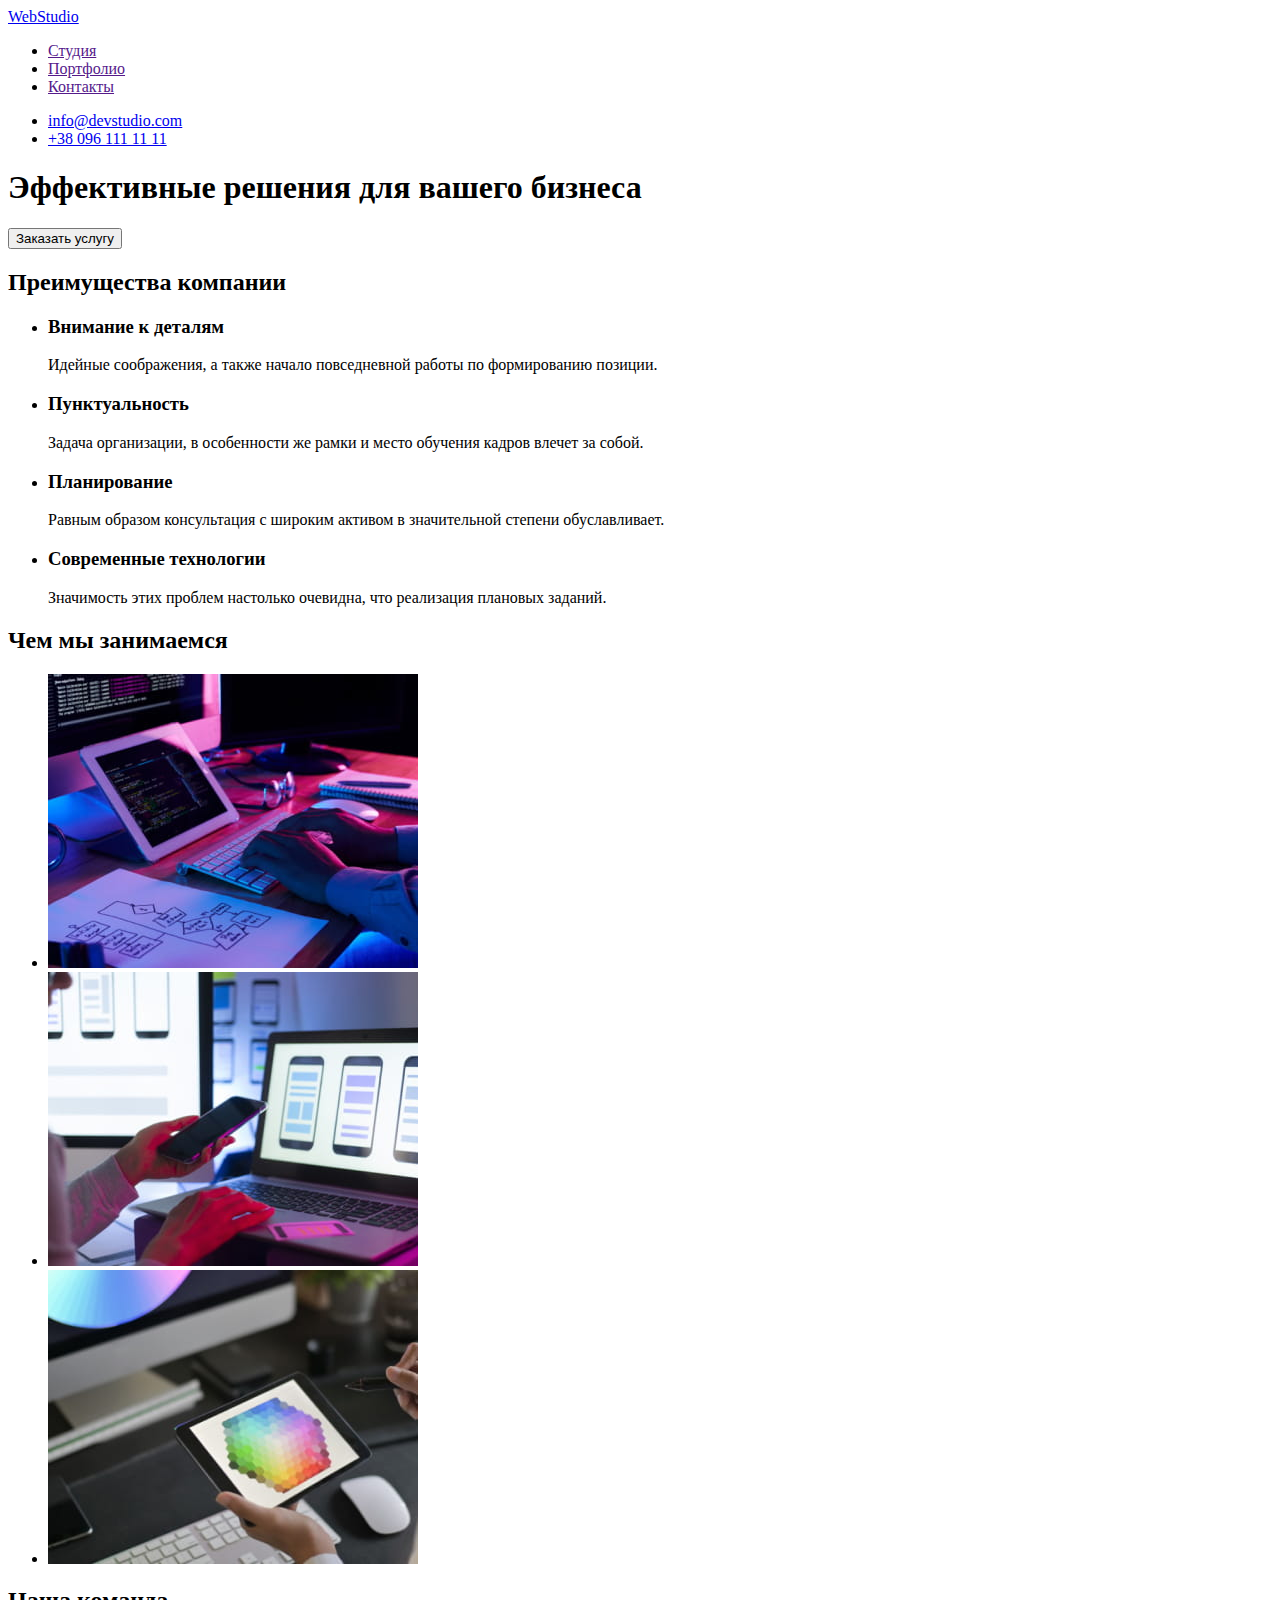
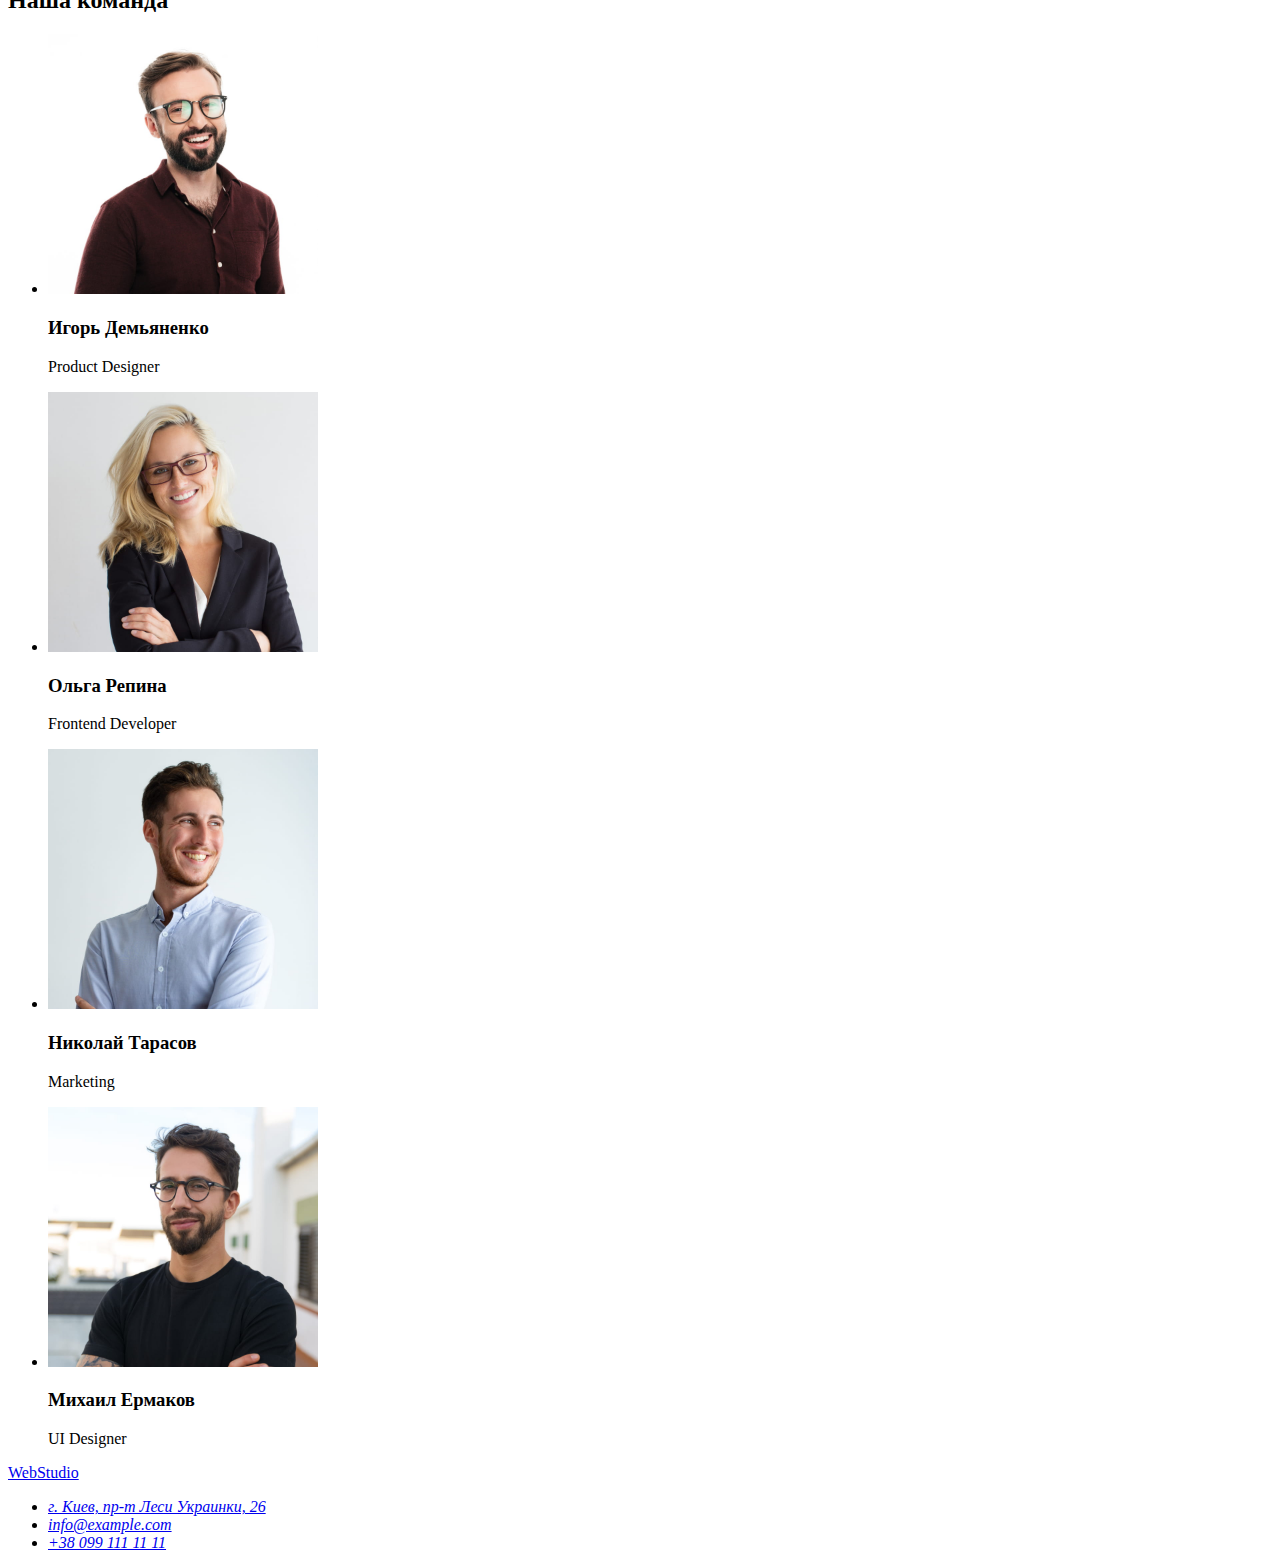
==== index.html @ 06f31176 "Добавляет разметку страницы портфолио" ====
<!DOCTYPE html>
<html lang="ru">
<head>
    <meta charset="UTF-8">
    <meta http-equiv="X-UA-Compatible" content="IE=edge">
    <meta name="viewport" content="width=device-width, initial-scale=1.0">
    <title>Document</title>
</head>
<body>

    <!-- Шапка сайта -->
   <header> 
       <nav>
       <a href="./index.html">WebStudio</a>

       <ul>
           <li><a href="">Студия</a></li>
           <li><a href="">Портфолио</a></li>
           <li><a href="">Контакты</a></li>
       </ul>
       </nav>

       <ul>
           <li><a href="mailto:info@devstudio.com">info@devstudio.com</a></li>
           <li><a href="tel:+380961111111">+38 096 111 11 11</a></li>
       </ul>
   </header> 

   <main>

<!-- Герой -->
   <section>
       <h1>Эффективные решения для вашего бизнеса</h1>
       <button type="button">Заказать услугу</button>
   </section>

   <!-- Особенности -->
   <section>
       <h2>Преимущества компании</h2>
       <ul>
           <li>
               <h3>Внимание к деталям</h3>
               <p>Идейные соображения, а также начало повседневной работы по формированию позиции.</p>
           </li>
           <li>
               <h3>Пунктуальность</h3>
               <p>Задача организации, в особенности же рамки и место обучения кадров влечет за собой.</p>
           </li>
           <li>
               <h3>Планирование</h3>
               <p>Равным образом консультация с широким активом в значительной степени обуславливает.</p>
           </li>
           <li>
               <h3>Современные технологии</h3>
               <p>Значимость этих проблем настолько очевидна, что реализация плановых заданий.</p>
           </li>
       </ul>
   </section>

   <!-- Чем мы занимаемся -->
   <section>
<h2>Чем мы занимаемся</h2>
<ul>
    <li><img src="./images/img.jpg" alt="разработка структуры сайта" width="370" height="294"></li>
    <li><img src="./images/img-2.jpg" alt="разработка мобильных приложений" width="370" height="294"></li>
    <li><img src="./images/img-3.jpg" alt="дизайн сайта" width="370" height="294"></li>
</ul>
   </section>

   <!-- Наша команда -->
   <section>
       <h2>Наша команда</h2>
       <ul>
         <li>
             <img src="./images/img-4.jpg" alt="Игорь Демьяненко" width="270" height="260">
             <h3>Игорь Демьяненко</h3>
             <p>Product Designer</p>
         </li>
         <li>
             <img src="./images/img-5.jpg" alt="Ольга Репина" width="270" height="260">
             <h3>Ольга Репина</h3>
             <p>Frontend Developer</p>
         </li>
         <li>
             <img src="./images/img-6.jpg" alt="Николай Тарасов" width="270" height="260">
             <h3>Николай Тарасов</h3>
             <p>Marketing</p>
         </li>
         <li>
             <img src="./images/img-7.jpg" alt="Михаил Ермаков" width="270" height="260">
             <h3>Михаил Ермаков</h3>
             <p>UI Designer</p>
         </li>
       </ul>
   </section>

   </main>

<!-- Футер -->
<footer>
    <a href="./index.html">WebStudio</a>
    <address>
        <ul>
            <li><a href="https://goo.gl/maps/oN1pxfbENTT59FB37">г. Киев, пр-т Леси Украинки, 26</a></li>
            <li><a href="mailto:info@example.com">info@example.com</a></li>
            <li><a href="tel:+380991111111">+38 099 111 11 11</a></li>
        </ul>      
    </address>
    
</footer>
</body>
</html>
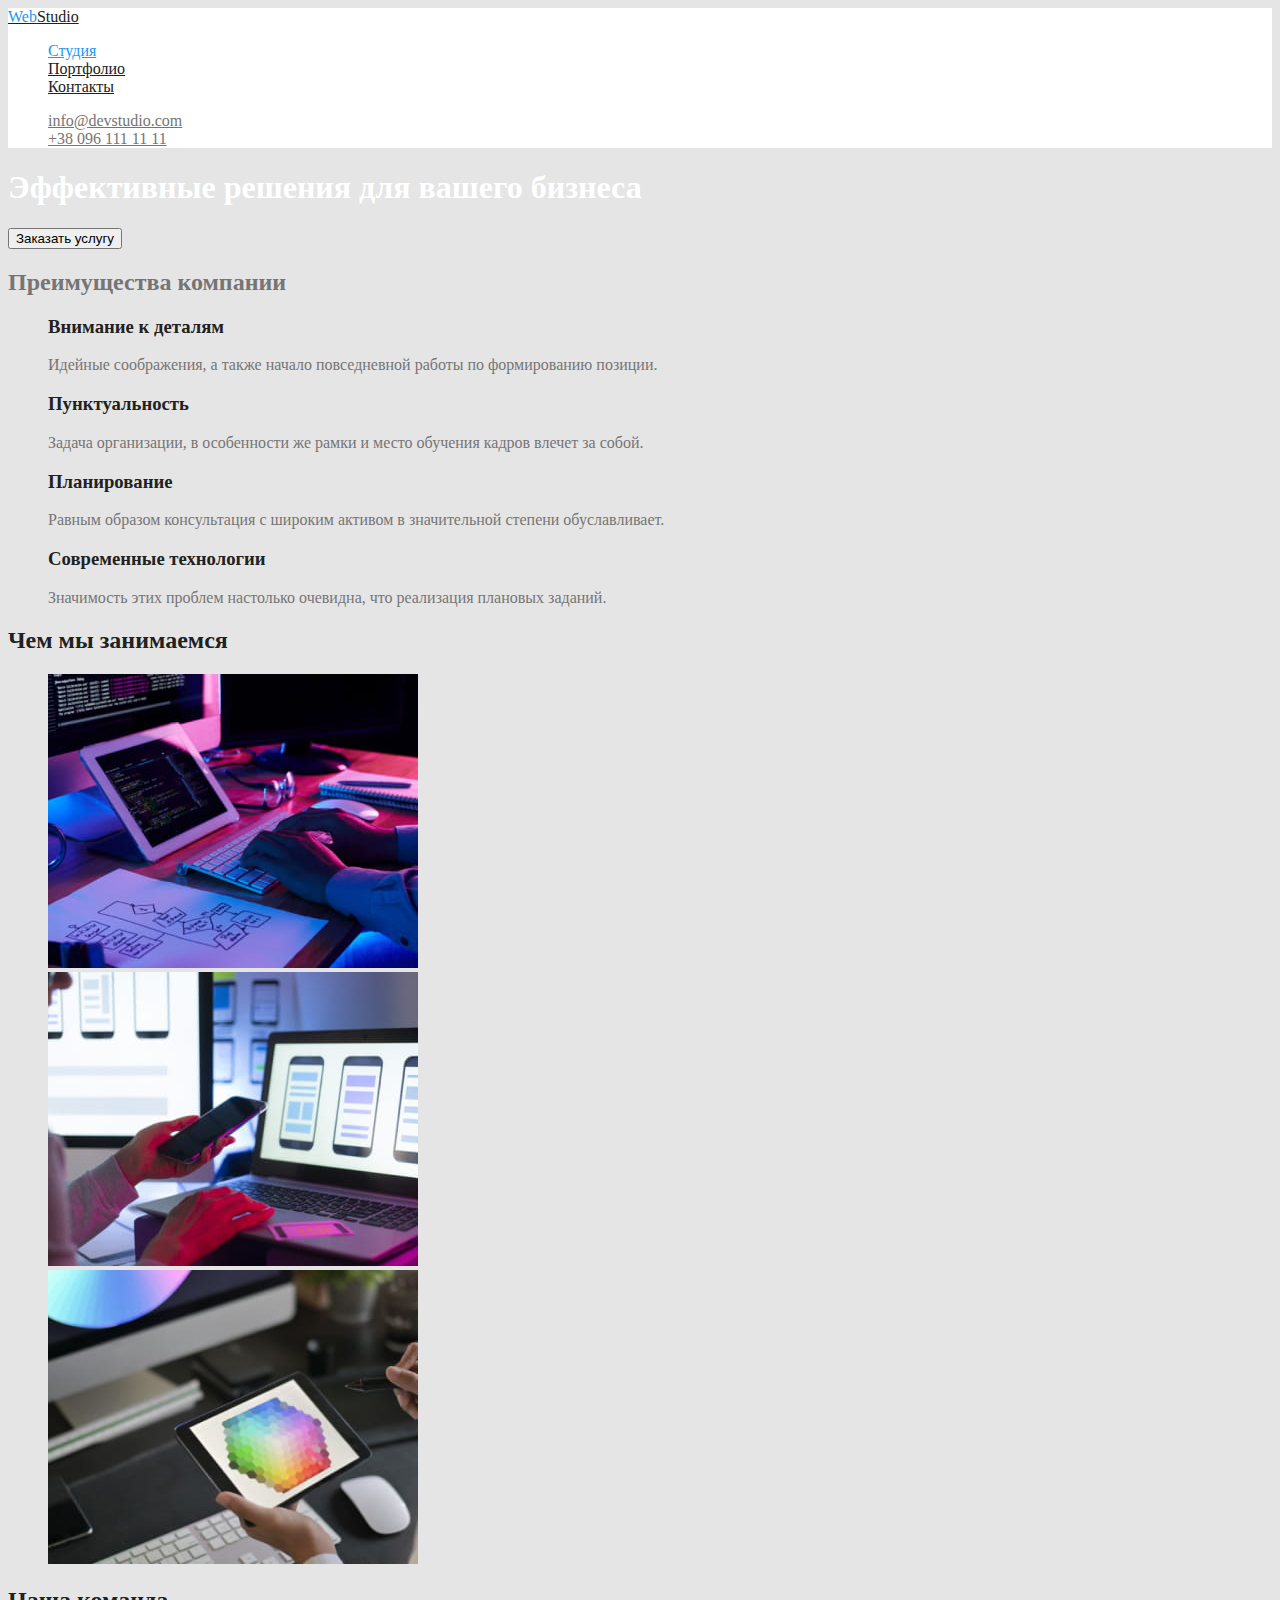
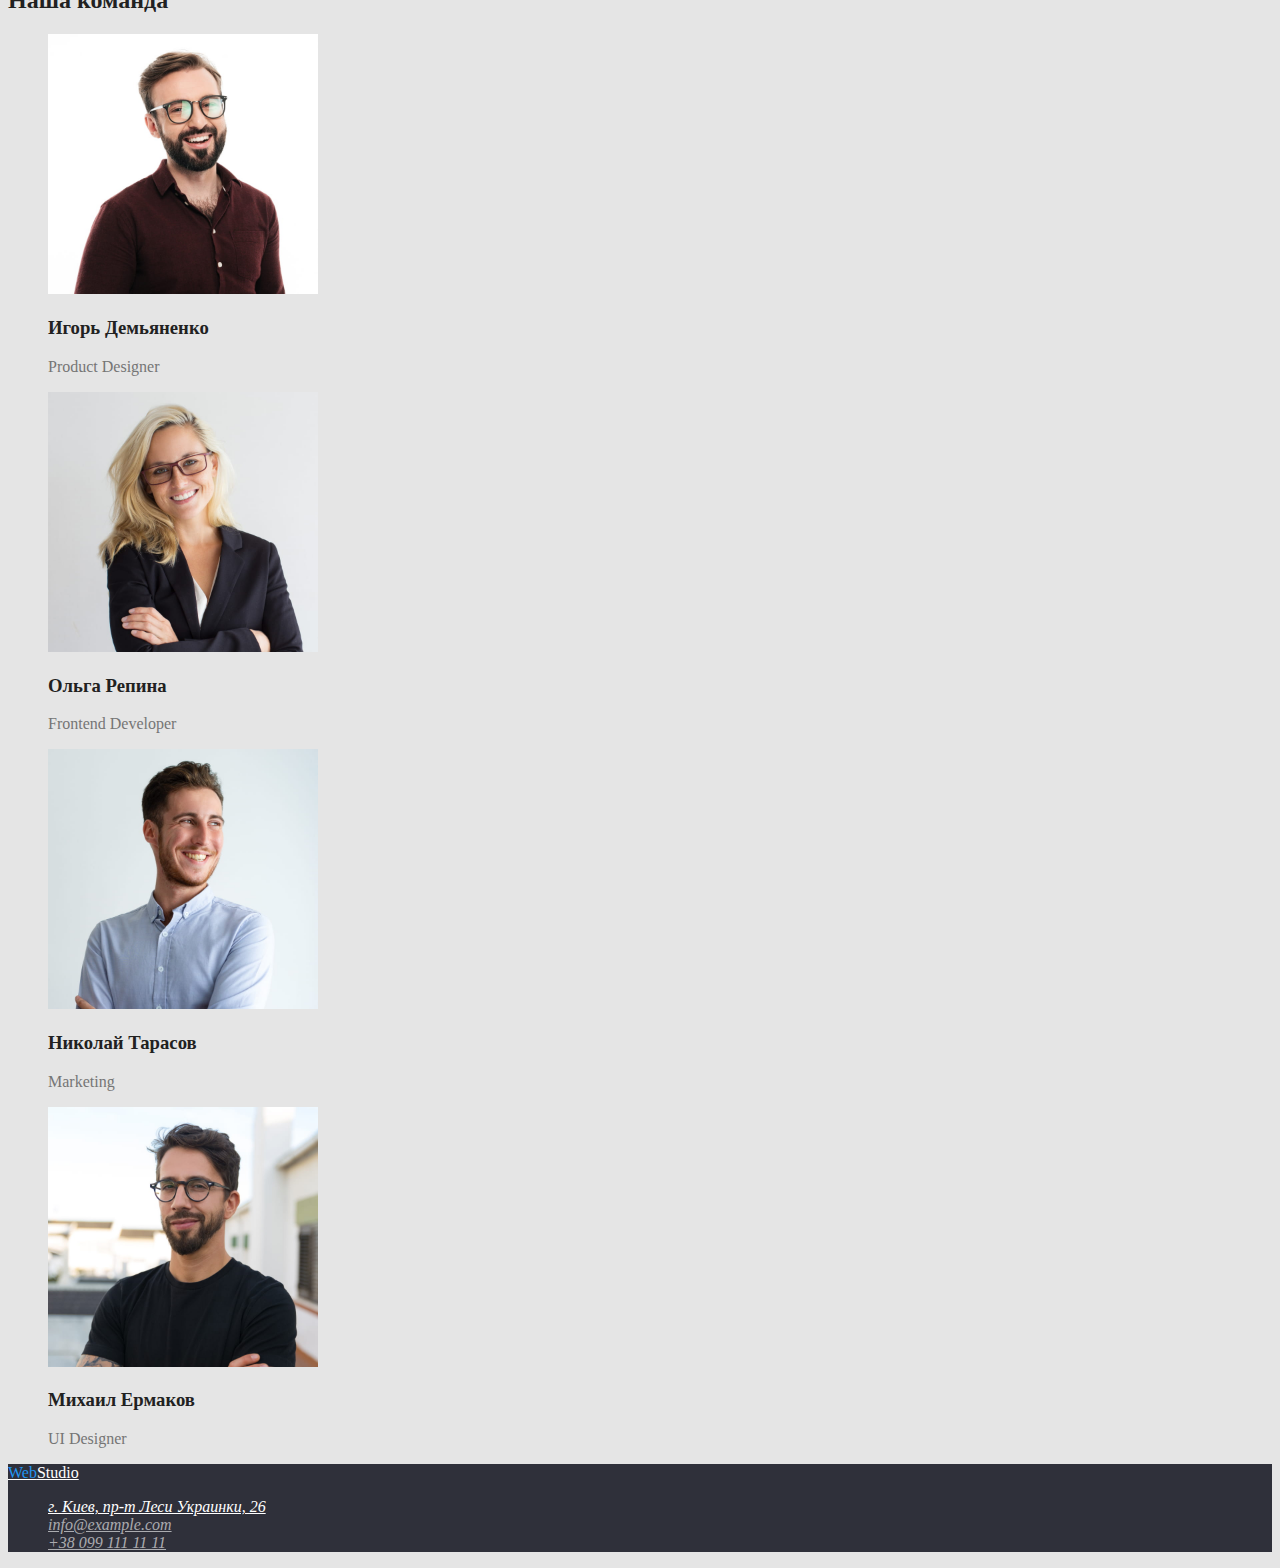
==== commit 4a84e23f: "Добавляет стили цвета на главную страницу" ====
--- a/index.html
+++ b/index.html
@@ -1,112 +1,128 @@
 <!DOCTYPE html>
 <html lang="ru">
-<head>
-    <meta charset="UTF-8">
-    <meta http-equiv="X-UA-Compatible" content="IE=edge">
-    <meta name="viewport" content="width=device-width, initial-scale=1.0">
+  <head>
+    <meta charset="UTF-8" />
+    <meta http-equiv="X-UA-Compatible" content="IE=edge" />
+    <meta name="viewport" content="width=device-width, initial-scale=1.0" />
     <title>Document</title>
-</head>
-<body>
+    <link rel="stylesheet" href="./css/style.css" />
+  </head>
+  <body>
+    <!-- Шапка сайта -->
+    <header class="header">
+      <nav>
+        <a href="./index.html" class="header-logo"><span class="logo-row">Web</span>Studio</a>
+        <ul class="site-nav list">
+          <li><a href="./index.html" class="link current">Студия</a></li>
+          <li><a href="./portfolio.html" class="link">Портфолио</a></li>
+          <li><a href="" class="link">Контакты</a></li>
+        </ul>
+      </nav>
 
-    <!-- Шапка сайта -->
-   <header> 
-       <nav>
-       <a href="./index.html">WebStudio</a>
+      <ul class="contaсt-form list">
+        <li>
+          <a href="mailto:info@devstudio.com" class="link">info@devstudio.com</a>
+        </li>
+        <li><a href="tel:+380961111111" class="link">+38 096 111 11 11</a></li>
+      </ul>
+    </header>
 
-       <ul>
-           <li><a href="">Студия</a></li>
-           <li><a href="">Портфолио</a></li>
-           <li><a href="">Контакты</a></li>
-       </ul>
-       </nav>
+    <main>
+      <!-- Герой -->
+      <section class="hero">
+        <h1 class="hero-title">Эффективные решения для вашего бизнеса</h1>
+        <button type="button">Заказать услугу</button>
+      </section>
 
-       <ul>
-           <li><a href="mailto:info@devstudio.com">info@devstudio.com</a></li>
-           <li><a href="tel:+380961111111">+38 096 111 11 11</a></li>
-       </ul>
-   </header> 
+      <!-- Особенности -->
+      <section class="features">
+        <h2>Преимущества компании</h2>
 
-   <main>
+        <ul class="features-list list">
+          <li>
+            <h3 class="features-title">Внимание к деталям</h3>
+            <p>Идейные соображения, а также начало повседневной работы по формированию позиции.</p>
+          </li>
+          <li>
+            <h3 class="features-title">Пунктуальность</h3>
+            <p>
+              Задача организации, в особенности же рамки и место обучения кадров влечет за собой.
+            </p>
+          </li>
+          <li>
+            <h3 class="features-title">Планирование</h3>
+            <p>
+              Равным образом консультация с широким активом в значительной степени обуславливает.
+            </p>
+          </li>
+          <li>
+            <h3 class="features-title">Современные технологии</h3>
+            <p>Значимость этих проблем настолько очевидна, что реализация плановых заданий.</p>
+          </li>
+        </ul>
+      </section>
 
-<!-- Герой -->
-   <section>
-       <h1>Эффективные решения для вашего бизнеса</h1>
-       <button type="button">Заказать услугу</button>
-   </section>
+      <!-- Чем мы занимаемся -->
+      <section class="services list">
+        <h2 class="services-title">Чем мы занимаемся</h2>
+        <ul class="services-list list">
+          <li>
+            <img src="./images/img.jpg" alt="разработка структуры сайта" width="370" height="294" />
+          </li>
+          <li>
+            <img
+              src="./images/img-2.jpg"
+              alt="разработка мобильных приложений"
+              width="370"
+              height="294"
+            />
+          </li>
+          <li><img src="./images/img-3.jpg" alt="дизайн сайта" width="370" height="294" /></li>
+        </ul>
+      </section>
 
-   <!-- Особенности -->
-   <section>
-       <h2>Преимущества компании</h2>
-       <ul>
-           <li>
-               <h3>Внимание к деталям</h3>
-               <p>Идейные соображения, а также начало повседневной работы по формированию позиции.</p>
-           </li>
-           <li>
-               <h3>Пунктуальность</h3>
-               <p>Задача организации, в особенности же рамки и место обучения кадров влечет за собой.</p>
-           </li>
-           <li>
-               <h3>Планирование</h3>
-               <p>Равным образом консультация с широким активом в значительной степени обуславливает.</p>
-           </li>
-           <li>
-               <h3>Современные технологии</h3>
-               <p>Значимость этих проблем настолько очевидна, что реализация плановых заданий.</p>
-           </li>
-       </ul>
-   </section>
+      <!-- Наша команда -->
+      <section class="team">
+        <h2 class="team-title">Наша команда</h2>
+        <ul class="team-list list">
+          <li>
+            <img src="./images/img-4.jpg" alt="Игорь Демьяненко" width="270" height="260" />
+            <h3 class="team-subtitle">Игорь Демьяненко</h3>
+            <p>Product Designer</p>
+          </li>
+          <li>
+            <img src="./images/img-5.jpg" alt="Ольга Репина" width="270" height="260" />
+            <h3 class="team-subtitle">Ольга Репина</h3>
+            <p>Frontend Developer</p>
+          </li>
+          <li>
+            <img src="./images/img-6.jpg" alt="Николай Тарасов" width="270" height="260" />
+            <h3 class="team-subtitle">Николай Тарасов</h3>
+            <p>Marketing</p>
+          </li>
+          <li>
+            <img src="./images/img-7.jpg" alt="Михаил Ермаков" width="270" height="260" />
+            <h3 class="team-subtitle">Михаил Ермаков</h3>
+            <p>UI Designer</p>
+          </li>
+        </ul>
+      </section>
+    </main>
 
-   <!-- Чем мы занимаемся -->
-   <section>
-<h2>Чем мы занимаемся</h2>
-<ul>
-    <li><img src="./images/img.jpg" alt="разработка структуры сайта" width="370" height="294"></li>
-    <li><img src="./images/img-2.jpg" alt="разработка мобильных приложений" width="370" height="294"></li>
-    <li><img src="./images/img-3.jpg" alt="дизайн сайта" width="370" height="294"></li>
-</ul>
-   </section>
-
-   <!-- Наша команда -->
-   <section>
-       <h2>Наша команда</h2>
-       <ul>
-         <li>
-             <img src="./images/img-4.jpg" alt="Игорь Демьяненко" width="270" height="260">
-             <h3>Игорь Демьяненко</h3>
-             <p>Product Designer</p>
-         </li>
-         <li>
-             <img src="./images/img-5.jpg" alt="Ольга Репина" width="270" height="260">
-             <h3>Ольга Репина</h3>
-             <p>Frontend Developer</p>
-         </li>
-         <li>
-             <img src="./images/img-6.jpg" alt="Николай Тарасов" width="270" height="260">
-             <h3>Николай Тарасов</h3>
-             <p>Marketing</p>
-         </li>
-         <li>
-             <img src="./images/img-7.jpg" alt="Михаил Ермаков" width="270" height="260">
-             <h3>Михаил Ермаков</h3>
-             <p>UI Designer</p>
-         </li>
-       </ul>
-   </section>
-
-   </main>
-
-<!-- Футер -->
-<footer>
-    <a href="./index.html">WebStudio</a>
-    <address>
-        <ul>
-            <li><a href="https://goo.gl/maps/oN1pxfbENTT59FB37">г. Киев, пр-т Леси Украинки, 26</a></li>
-            <li><a href="mailto:info@example.com">info@example.com</a></li>
-            <li><a href="tel:+380991111111">+38 099 111 11 11</a></li>
-        </ul>      
-    </address>
-    
-</footer>
-</body>
-</html>+    <!-- Футер -->
+    <footer class="footer">
+      <a href="./index.html" class="footer-logo"><span class="logo-row">Web</span>Studio</a>
+      <address>
+        <ul class="footer-list list">
+          <li>
+            <a href="https://goo.gl/maps/oN1pxfbENTT59FB37" class="footer-address"
+              >г. Киев, пр-т Леси Украинки, 26</a
+            >
+          </li>
+          <li><a href="mailto:info@example.com" class="footer-link">info@example.com</a></li>
+          <li><a href="tel:+380991111111" class="footer-link">+38 099 111 11 11</a></li>
+        </ul>
+      </address>
+    </footer>
+  </body>
+</html>
--- a/css/style.css
+++ b/css/style.css
@@ -0,0 +1,98 @@
+/* цвет основного текста #757575 */
+
+/* цвет вторичного текста (заголовки) #212121 */
+
+/* цвет основного фона #E5E5E5 */
+
+/* цвет вторичного фона #F5F4FA */
+
+/* цвет акцента #2196F3 */
+
+/* цвет фона неактивных кнопок фильтра #F5F4FA */
+
+:root {
+  --main-text-color: #757575;
+  --secondary-color: #212121;
+  --main-background-color: #e5e5e5;
+}
+
+.list {
+  list-style: none;
+}
+
+body {
+  background-color: #e5e5e5;
+  color: #757575;
+}
+
+.header {
+  background-color: #ffffff;
+}
+
+.header-logo {
+  color: #212121;
+}
+
+.logo-row {
+  color: #2196f3;
+}
+
+.site-nav .link {
+  color: #212121;
+}
+
+.site-nav .link.current {
+  color: #2196f3;
+}
+
+.site-nav .link:hover,
+.site-nav .link:focus {
+  color: #2196f3;
+}
+
+.contaсt-form .link {
+  color: #757575;
+}
+
+.contaсt-form .link:hover,
+.contaсt-form .link:focus {
+  color: #2196f3;
+}
+
+.hero-title {
+  color: #ffffff;
+}
+
+.features-title {
+  color: #212121;
+}
+
+.services-title {
+  color: #212121;
+}
+
+.team-title {
+  color: #212121;
+}
+
+.team-subtitle {
+  color: #212121;
+}
+
+/* footer */
+
+.footer {
+  background-color: #2f303a;
+}
+
+.footer-logo {
+  color: #ffffff;
+}
+
+.footer-address {
+  color: #ffffff;
+}
+
+.footer-link {
+  color: rgba(255, 255, 255, 0.6);
+}
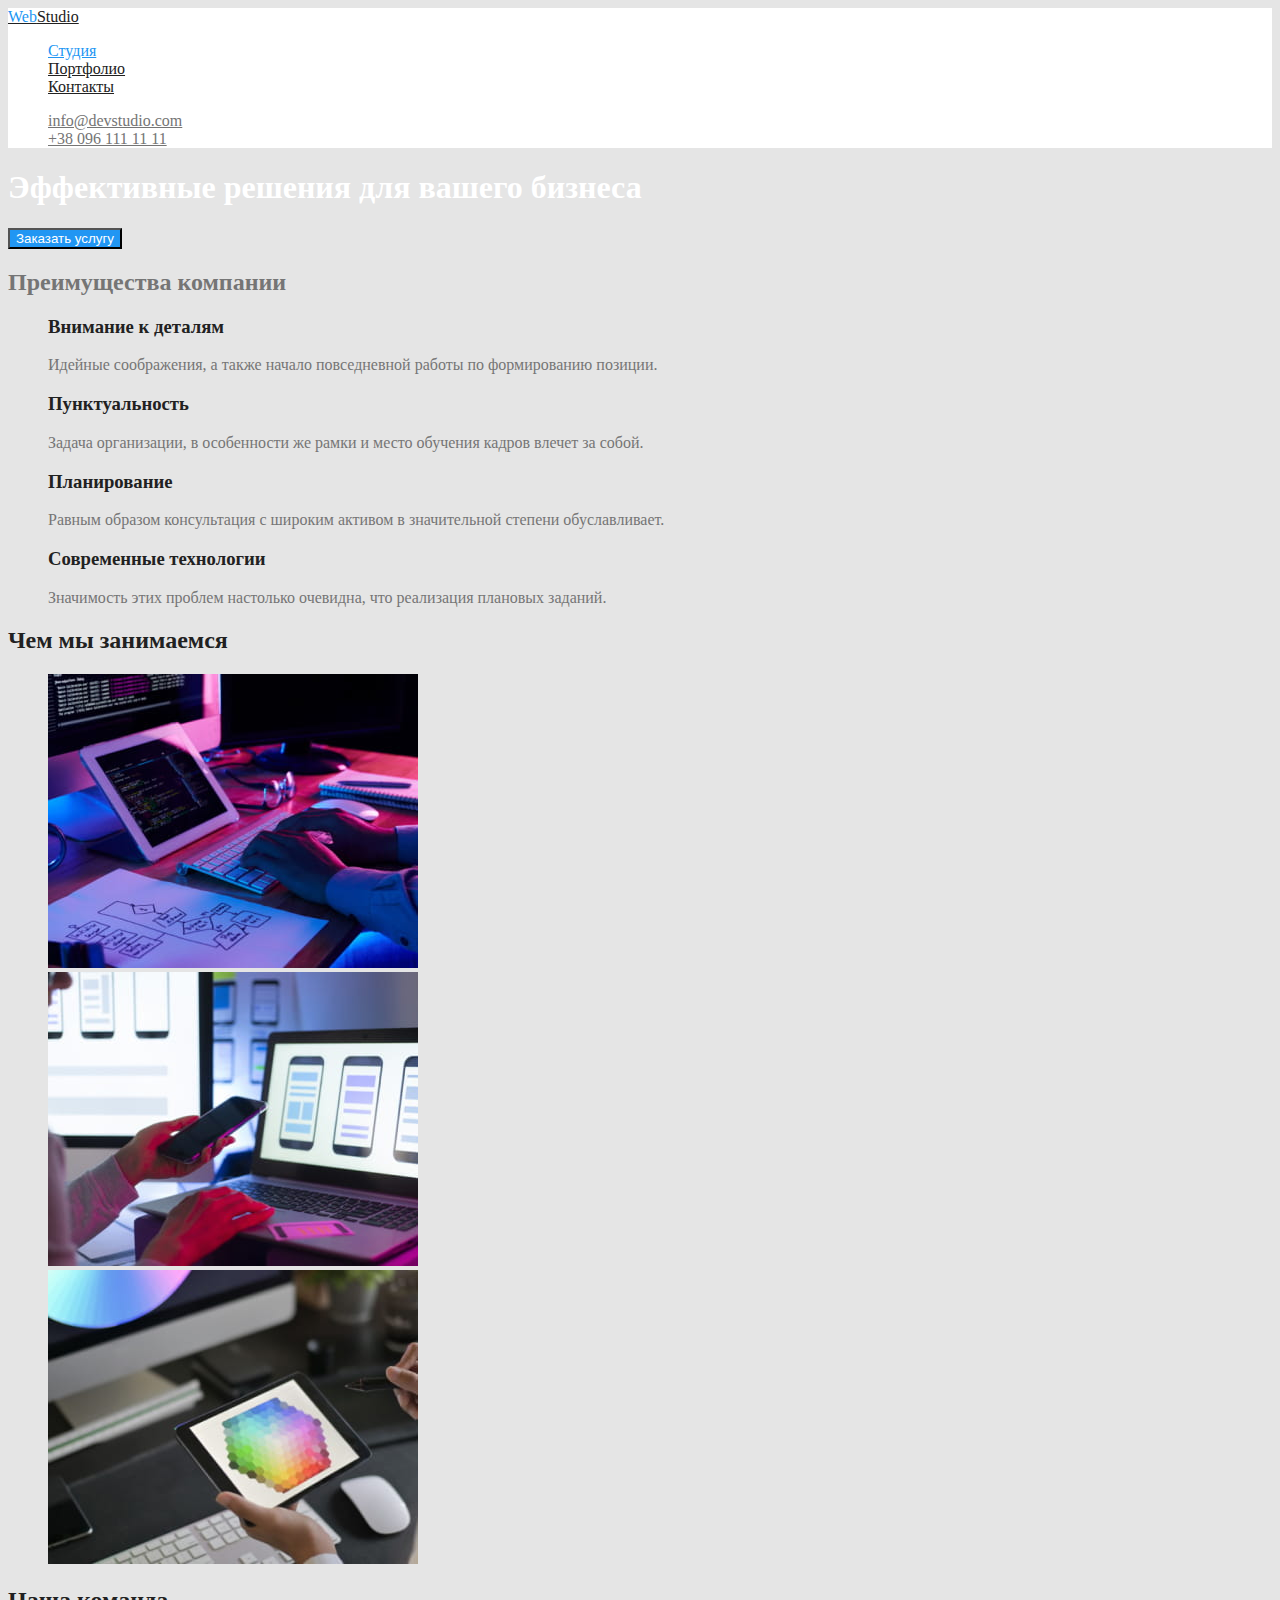
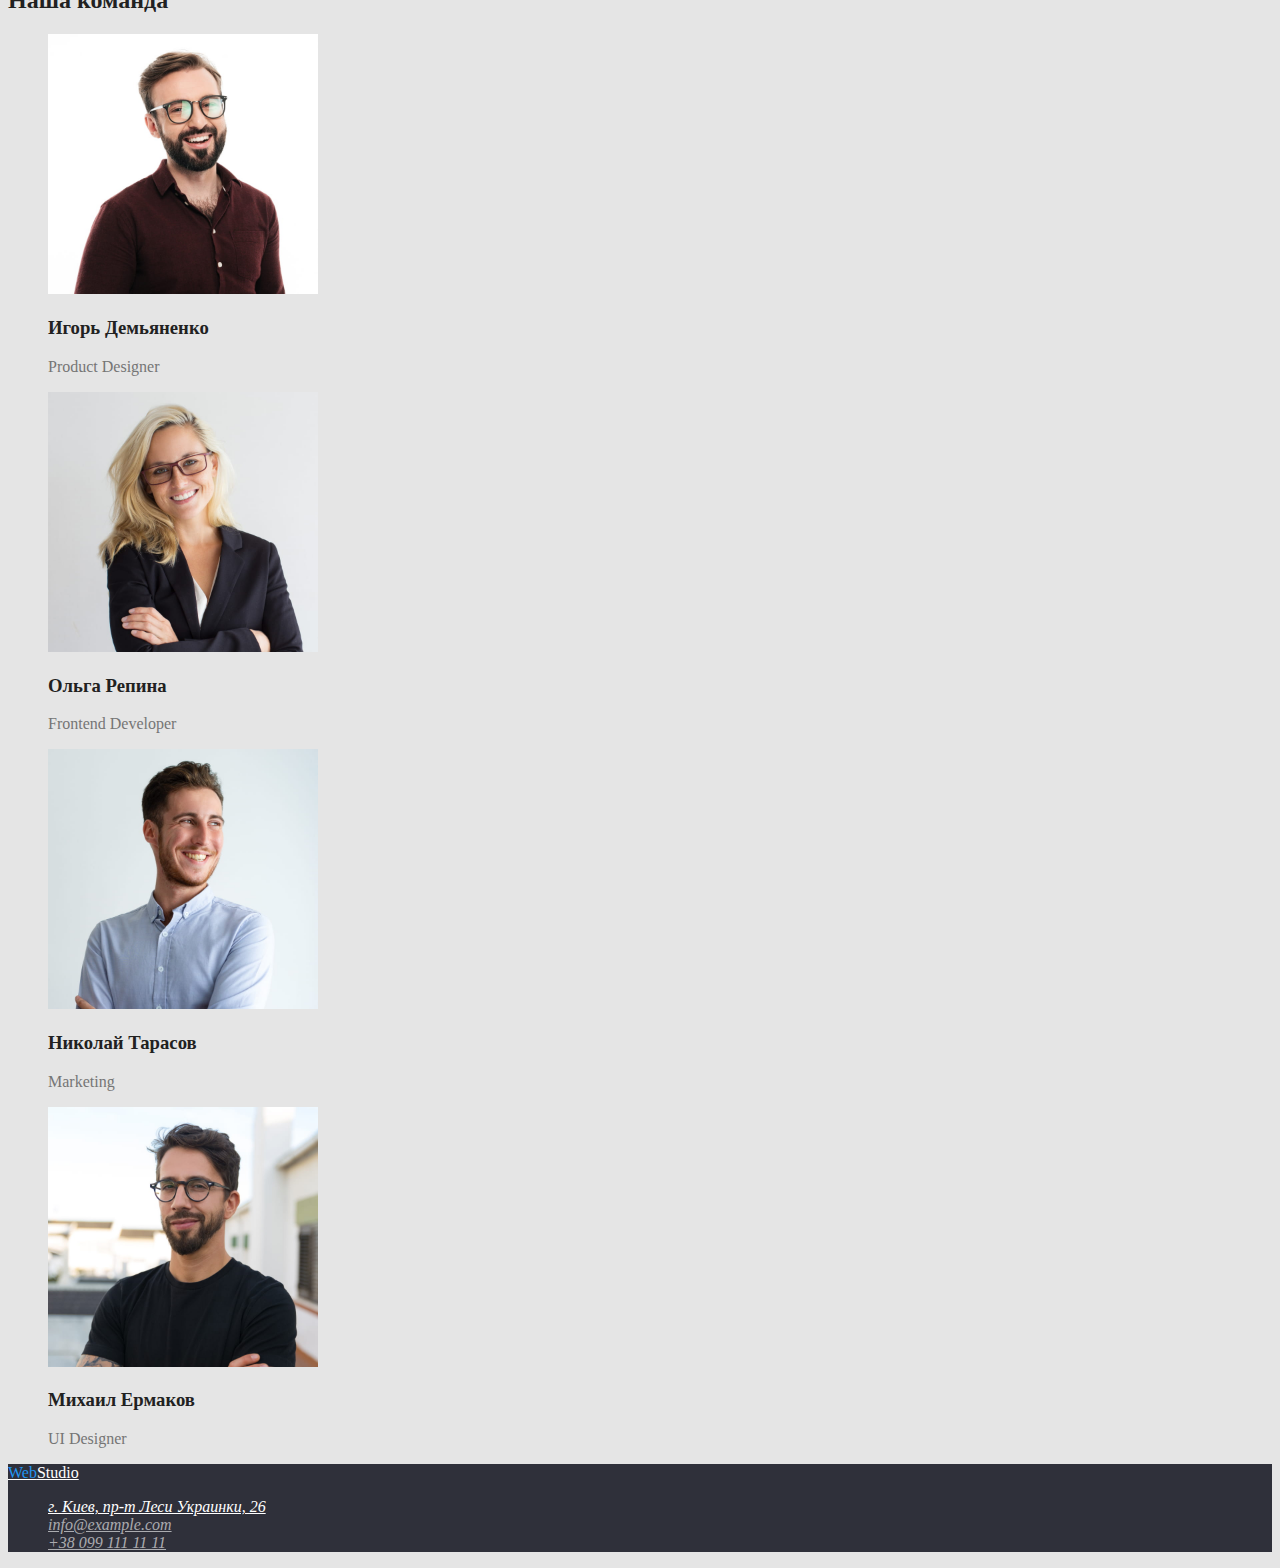
==== commit a02633d5: "Добавляет стили цвета страницы портфолио" ====
--- a/index.html
+++ b/index.html
@@ -31,7 +31,7 @@
       <!-- Герой -->
       <section class="hero">
         <h1 class="hero-title">Эффективные решения для вашего бизнеса</h1>
-        <button type="button">Заказать услугу</button>
+        <button type="button" class="hero-button">Заказать услугу</button>
       </section>
 
       <!-- Особенности -->
--- a/css/style.css
+++ b/css/style.css
@@ -12,8 +12,10 @@
 
 :root {
   --main-text-color: #757575;
-  --secondary-color: #212121;
-  --main-background-color: #e5e5e5;
+  --secondary-text-color: #212121;
+  --main-bg-color: #e5e5e5;
+  --secondary-bg-color: #f5f4fa;
+  --brand-color: #2196f3;
 }
 
 .list {
@@ -22,7 +24,7 @@
 
 body {
   background-color: #e5e5e5;
-  color: #757575;
+  color: var(--main-text-color);
 }
 
 .header {
@@ -34,49 +36,55 @@
 }
 
 .logo-row {
-  color: #2196f3;
+  color: var(--brand-color);
 }
 
 .site-nav .link {
-  color: #212121;
+  color: var(--secondary-text-color);
 }
 
 .site-nav .link.current {
-  color: #2196f3;
+  color: var(--brand-color);
 }
 
 .site-nav .link:hover,
 .site-nav .link:focus {
-  color: #2196f3;
+  color: var(--brand-color);
 }
 
 .contaсt-form .link {
-  color: #757575;
+  color: var(--main-text-color);
 }
 
 .contaсt-form .link:hover,
 .contaсt-form .link:focus {
-  color: #2196f3;
+  color: var(--brand-color);
 }
 
 .hero-title {
   color: #ffffff;
 }
 
+.hero-button {
+  background-color: var(--brand-color);
+  box-shadow: rgba(0, 0, 0, 0.15);
+  color: #ffffff;
+}
+
 .features-title {
-  color: #212121;
+  color: var(--secondary-text-color);
 }
 
 .services-title {
-  color: #212121;
+  color: var(--secondary-text-color);
 }
 
 .team-title {
-  color: #212121;
+  color: var(--secondary-text-color);
 }
 
 .team-subtitle {
-  color: #212121;
+  color: var(--secondary-text-color);
 }
 
 /* footer */
@@ -96,3 +104,27 @@
 .footer-link {
   color: rgba(255, 255, 255, 0.6);
 }
+
+/* portfolio page */
+
+.button {
+  background-color: #f5f4fa;
+  color: var(--secondary-text-color);
+}
+
+.works-filter .button:hover,
+.works-filter .button:focus {
+  background-color: var(--brand-color);
+  color: #ffffff;
+}
+
+.button.primary {
+  background-color: var(--brand-color);
+  color: #ffffff;
+  box-shadow: 0px 3px 1px rgba(0, 0, 0, 0.1), 0px 1px 2px rgba(0, 0, 0, 0.08),
+    0px 2px 2px rgba(0, 0, 0, 0.12);
+}
+
+.works-title {
+  color: var(--secondary-text-color);
+}
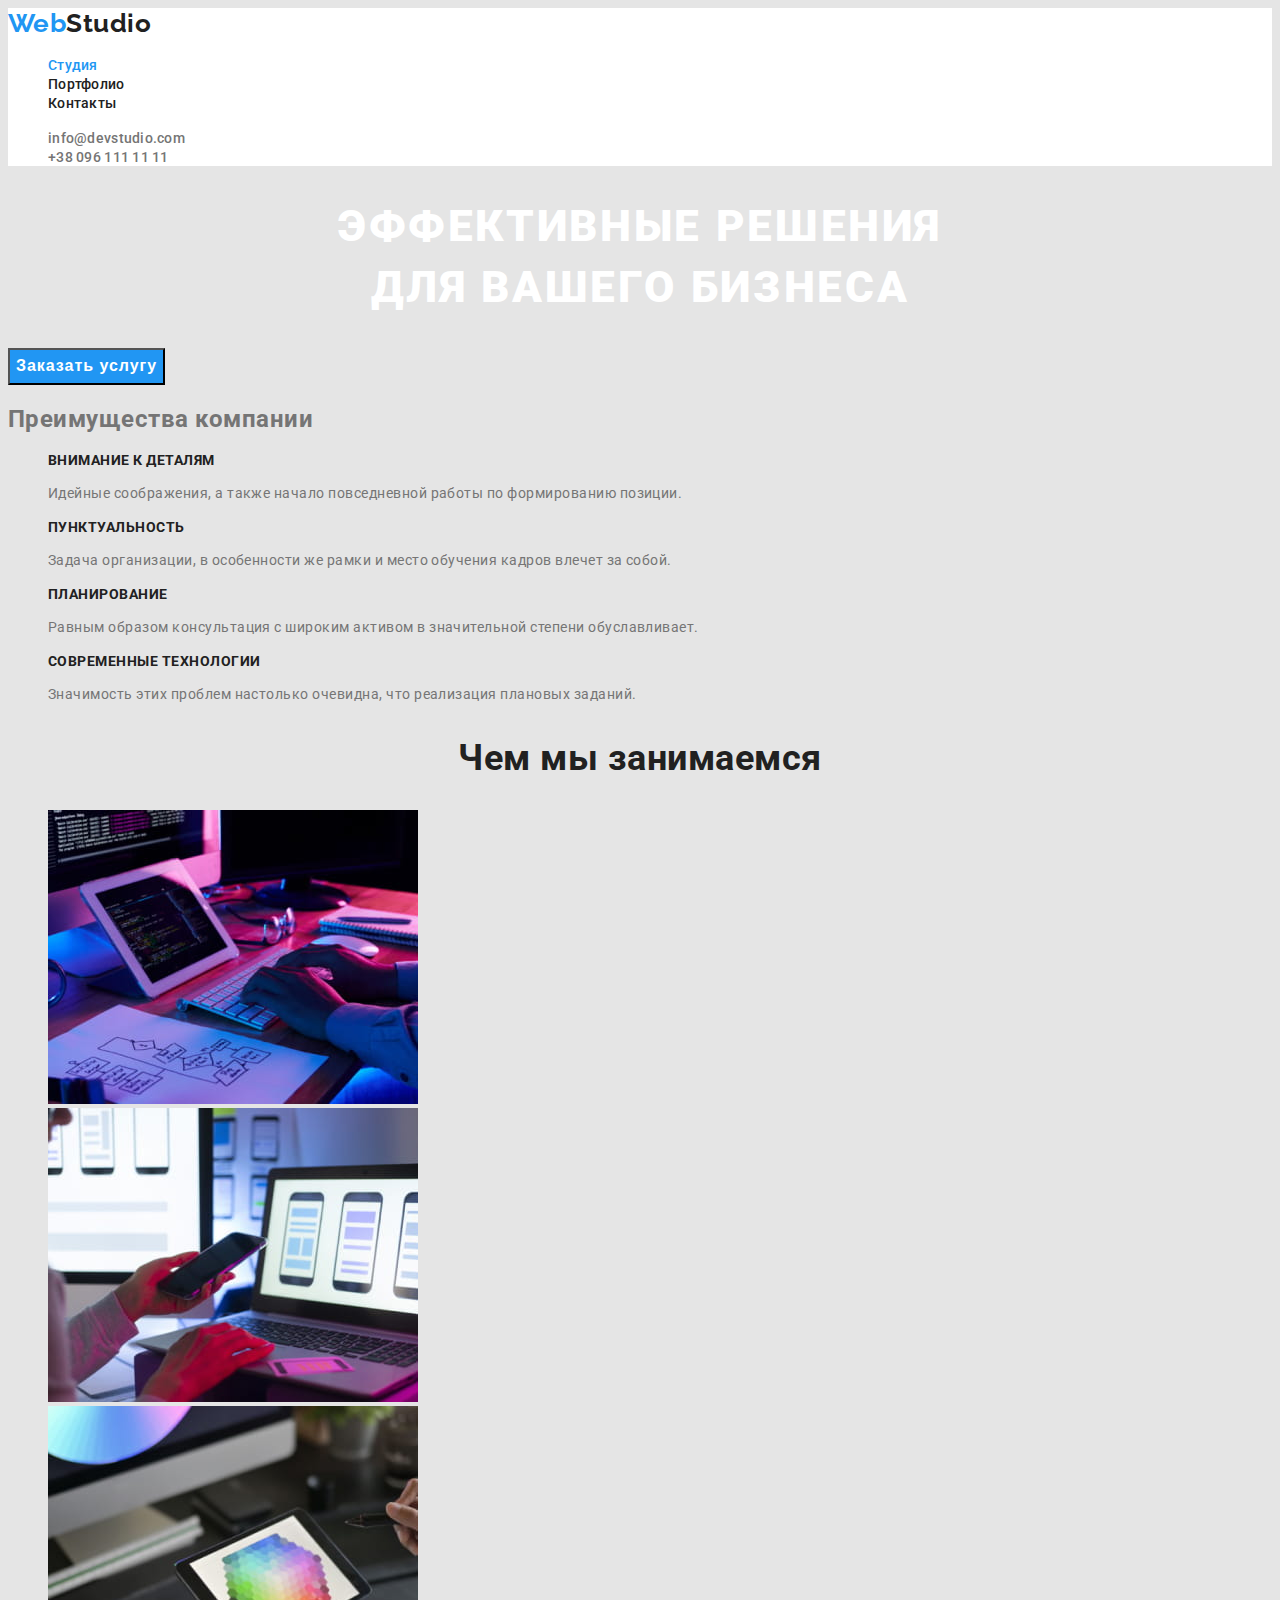
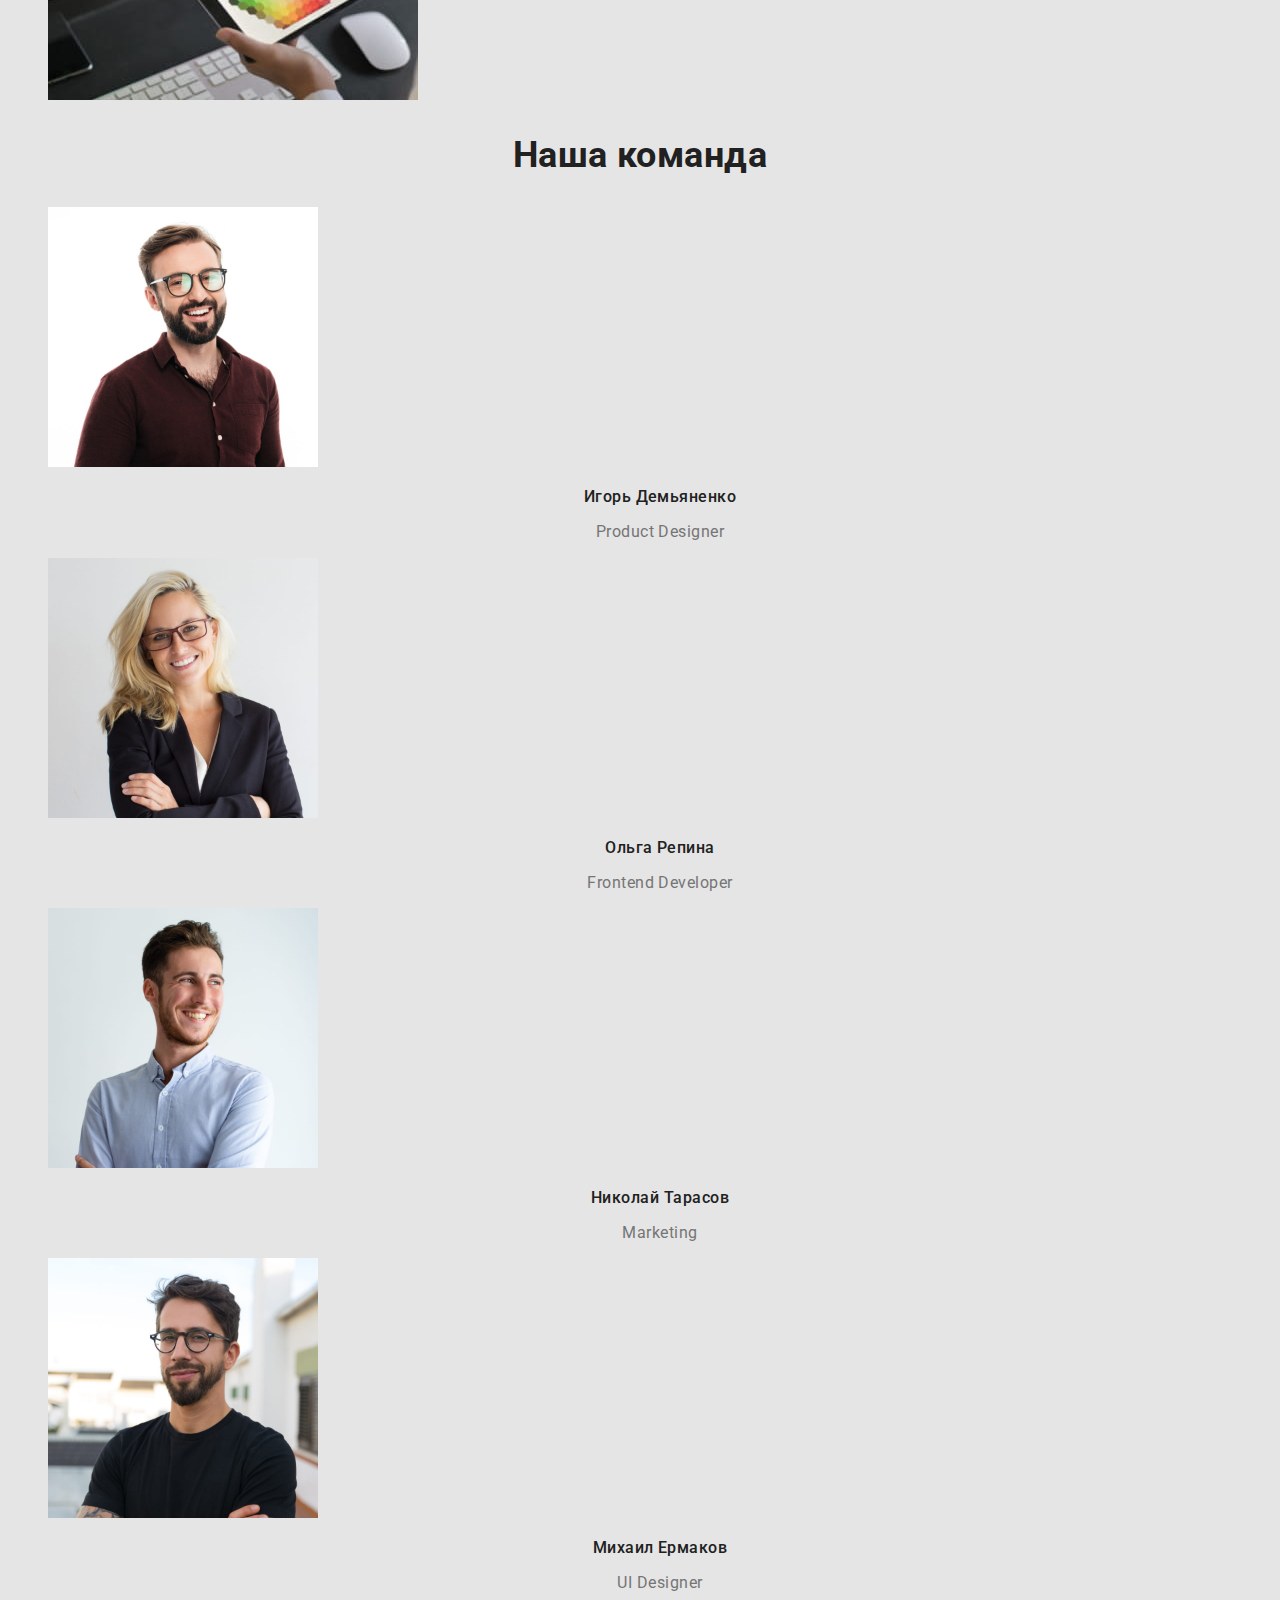
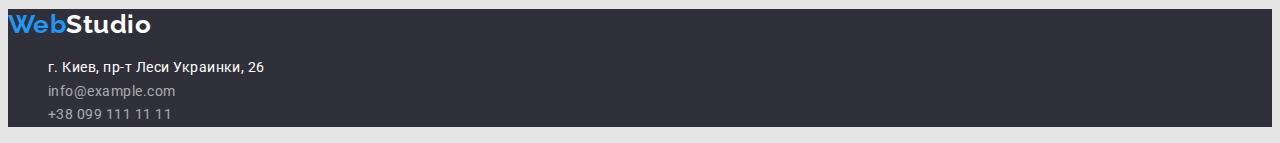
==== commit d416cf87: "Добавляет стили текстовых элементов" ====
--- a/index.html
+++ b/index.html
@@ -5,13 +5,17 @@
     <meta http-equiv="X-UA-Compatible" content="IE=edge" />
     <meta name="viewport" content="width=device-width, initial-scale=1.0" />
     <title>Document</title>
+    <link
+      href="https://fonts.googleapis.com/css2?family=Raleway:wght@700&family=Roboto:wght@400;500;700;900&display=swap"
+      rel="stylesheet"
+    />
     <link rel="stylesheet" href="./css/style.css" />
   </head>
   <body>
     <!-- Шапка сайта -->
     <header class="header">
       <nav>
-        <a href="./index.html" class="header-logo"><span class="logo-row">Web</span>Studio</a>
+        <a href="./index.html" class="header-logo"><span class="accent">Web</span>Studio</a>
         <ul class="site-nav list">
           <li><a href="./index.html" class="link current">Студия</a></li>
           <li><a href="./portfolio.html" class="link">Портфолио</a></li>
@@ -30,7 +34,10 @@
     <main>
       <!-- Герой -->
       <section class="hero">
-        <h1 class="hero-title">Эффективные решения для вашего бизнеса</h1>
+        <h1 class="hero-title">
+          Эффективные решения <br />
+          для вашего бизнеса
+        </h1>
         <button type="button" class="hero-button">Заказать услугу</button>
       </section>
 
@@ -41,23 +48,27 @@
         <ul class="features-list list">
           <li>
             <h3 class="features-title">Внимание к деталям</h3>
-            <p>Идейные соображения, а также начало повседневной работы по формированию позиции.</p>
+            <p class="features-text">
+              Идейные соображения, а также начало повседневной работы по формированию позиции.
+            </p>
           </li>
           <li>
             <h3 class="features-title">Пунктуальность</h3>
-            <p>
+            <p class="features-text">
               Задача организации, в особенности же рамки и место обучения кадров влечет за собой.
             </p>
           </li>
           <li>
             <h3 class="features-title">Планирование</h3>
-            <p>
+            <p class="features-text">
               Равным образом консультация с широким активом в значительной степени обуславливает.
             </p>
           </li>
           <li>
             <h3 class="features-title">Современные технологии</h3>
-            <p>Значимость этих проблем настолько очевидна, что реализация плановых заданий.</p>
+            <p class="features-text">
+              Значимость этих проблем настолько очевидна, что реализация плановых заданий.
+            </p>
           </li>
         </ul>
       </section>
@@ -88,22 +99,22 @@
           <li>
             <img src="./images/img-4.jpg" alt="Игорь Демьяненко" width="270" height="260" />
             <h3 class="team-subtitle">Игорь Демьяненко</h3>
-            <p>Product Designer</p>
+            <p class="team-text">Product Designer</p>
           </li>
           <li>
             <img src="./images/img-5.jpg" alt="Ольга Репина" width="270" height="260" />
             <h3 class="team-subtitle">Ольга Репина</h3>
-            <p>Frontend Developer</p>
+            <p class="team-text">Frontend Developer</p>
           </li>
           <li>
             <img src="./images/img-6.jpg" alt="Николай Тарасов" width="270" height="260" />
             <h3 class="team-subtitle">Николай Тарасов</h3>
-            <p>Marketing</p>
+            <p class="team-text">Marketing</p>
           </li>
           <li>
             <img src="./images/img-7.jpg" alt="Михаил Ермаков" width="270" height="260" />
             <h3 class="team-subtitle">Михаил Ермаков</h3>
-            <p>UI Designer</p>
+            <p class="team-text">UI Designer</p>
           </li>
         </ul>
       </section>
@@ -111,7 +122,7 @@
 
     <!-- Футер -->
     <footer class="footer">
-      <a href="./index.html" class="footer-logo"><span class="logo-row">Web</span>Studio</a>
+      <a href="./index.html" class="footer-logo"><span class="accent">Web</span>Studio</a>
       <address>
         <ul class="footer-list list">
           <li>
--- a/css/style.css
+++ b/css/style.css
@@ -25,6 +25,9 @@
 body {
   background-color: #e5e5e5;
   color: var(--main-text-color);
+
+  font-family: roboto, sans-serif;
+  letter-spacing: 0.03em;
 }
 
 .header {
@@ -33,14 +36,26 @@
 
 .header-logo {
   color: #212121;
-}
-
-.logo-row {
+
+  font-family: Raleway, sans-serif;
+  font-weight: 700;
+  font-size: 26px;
+  line-height: 1.2;
+  text-decoration: none;
+}
+
+.accent {
   color: var(--brand-color);
 }
 
 .site-nav .link {
   color: var(--secondary-text-color);
+
+  font-weight: 500;
+  font-size: 14px;
+  line-height: 1.1;
+  letter-spacing: 0.02em;
+  text-decoration: none;
 }
 
 .site-nav .link.current {
@@ -54,6 +69,12 @@
 
 .contaсt-form .link {
   color: var(--main-text-color);
+
+  font-weight: 500;
+  font-size: 14px;
+  line-height: 1.1;
+  letter-spacing: 0.02em;
+  text-decoration: none;
 }
 
 .contaсt-form .link:hover,
@@ -61,33 +82,87 @@
   color: var(--brand-color);
 }
 
+/* Hero */
+
 .hero-title {
   color: #ffffff;
+
+  font-weight: 900;
+  font-size: 44px;
+  line-height: 1.4;
+  text-align: center;
+  letter-spacing: 0.06em;
+  text-transform: uppercase;
 }
 
 .hero-button {
   background-color: var(--brand-color);
   box-shadow: rgba(0, 0, 0, 0.15);
   color: #ffffff;
-}
+
+  font-weight: 700;
+  font-size: 16px;
+  line-height: 1.9;
+  text-align: center;
+  letter-spacing: 0.06em;
+
+  cursor: pointer;
+}
+
+/* Features */
 
 .features-title {
   color: var(--secondary-text-color);
-}
+
+  font-weight: 700;
+  font-size: 14px;
+  line-height: 1.1;
+  text-transform: uppercase;
+}
+
+.features-text {
+  font-size: 14px;
+  line-height: 1.7;
+}
+
+/* Services */
 
 .services-title {
   color: var(--secondary-text-color);
-}
+
+  font-weight: 700;
+  font-size: 36px;
+  line-height: 1.2;
+  text-align: center;
+}
+
+/* Our team */
 
 .team-title {
   color: var(--secondary-text-color);
+
+  font-weight: 700;
+  font-size: 36px;
+  line-height: 1.2;
+  text-align: center;
 }
 
 .team-subtitle {
   color: var(--secondary-text-color);
-}
-
-/* footer */
+
+  font-weight: 500;
+  font-size: 16px;
+  line-height: 1.2;
+  text-align: center;
+}
+
+.team-text {
+  font-size: 16px;
+  line-height: 1.2;
+  text-align: center;
+}
+
+/* Footer */
 
 .footer {
   background-color: #2f303a;
@@ -95,14 +170,30 @@
 
 .footer-logo {
   color: #ffffff;
+
+  font-family: Raleway, sans-serif;
+  font-weight: 700;
+  font-size: 26px;
+  line-height: 1.2;
+  text-decoration: none;
 }
 
 .footer-address {
   color: #ffffff;
+
+  font-style: normal;
+  font-size: 14px;
+  line-height: 1.7;
+  text-decoration: none;
 }
 
 .footer-link {
   color: rgba(255, 255, 255, 0.6);
+
+  font-style: normal;
+  font-size: 14px;
+  line-height: 1.7;
+  text-decoration: none;
 }
 
 /* portfolio page */
@@ -112,19 +203,31 @@
   color: var(--secondary-text-color);
 }
 
-.works-filter .button:hover,
-.works-filter .button:focus {
+.button:hover,
+.button:focus {
   background-color: var(--brand-color);
   color: #ffffff;
-}
-
-.button.primary {
-  background-color: var(--brand-color);
-  color: #ffffff;
-  box-shadow: 0px 3px 1px rgba(0, 0, 0, 0.1), 0px 1px 2px rgba(0, 0, 0, 0.08),
-    0px 2px 2px rgba(0, 0, 0, 0.12);
+
+  cursor: pointer;
+}
+
+.works-filter {
+  font-weight: 500;
+  font-size: 16px;
+  line-height: 1.6;
+  text-align: center;
 }
 
 .works-title {
   color: var(--secondary-text-color);
-}
+
+  font-weight: 700;
+  font-size: 18px;
+  line-height: 2;
+  letter-spacing: 0.06em;
+}
+
+.works-text {
+  font-size: 16px;
+  line-height: 1.9;
+}
